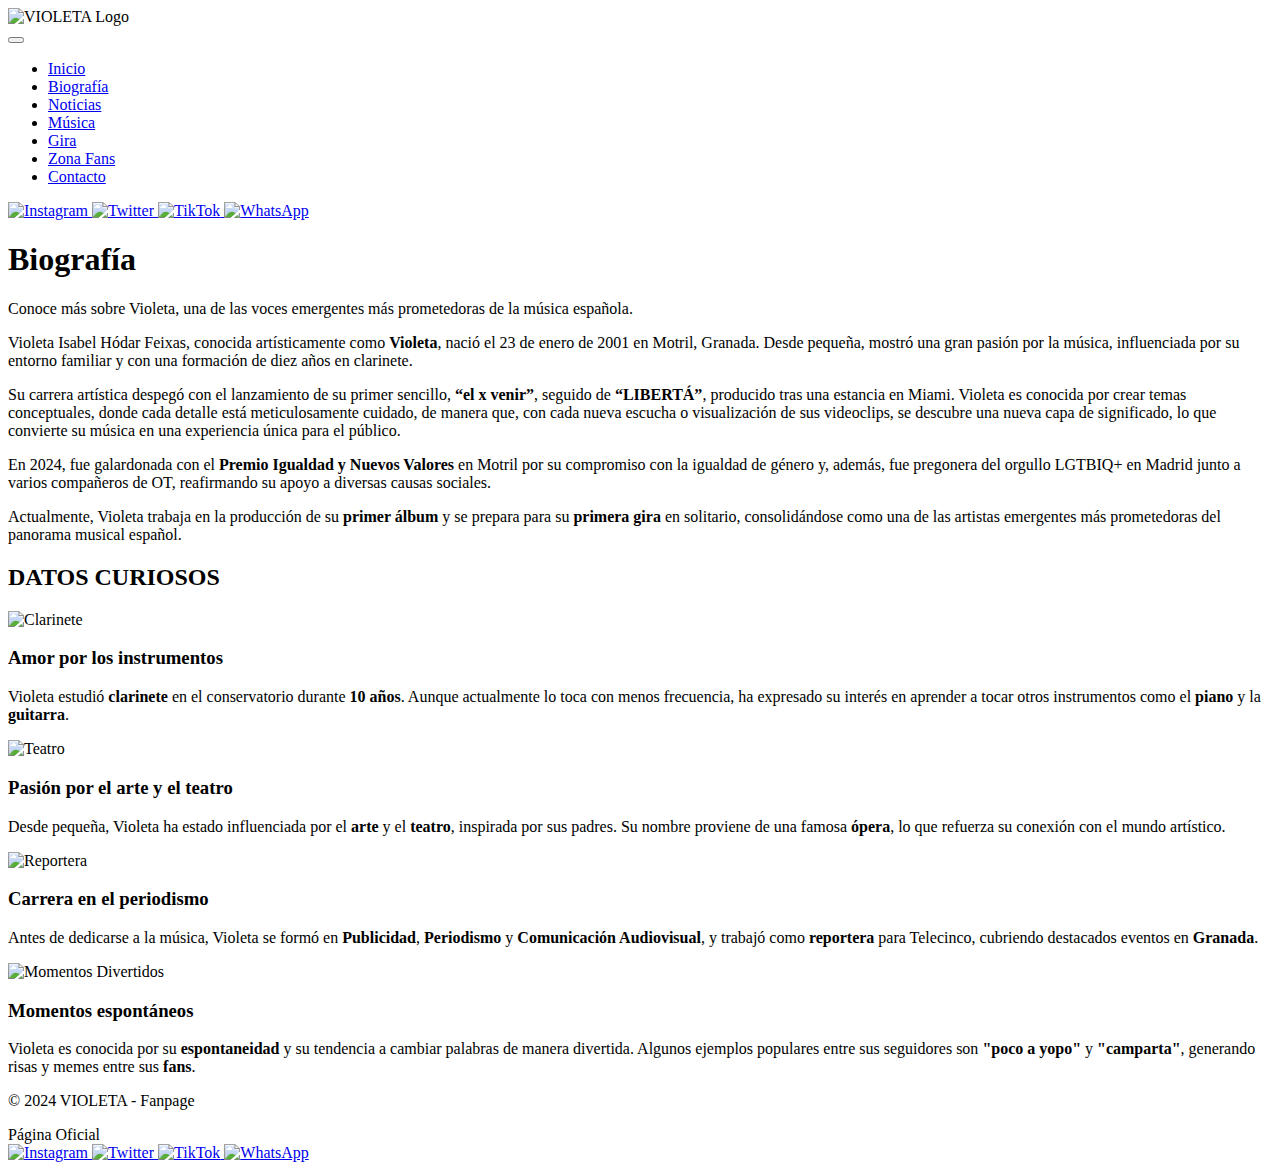
==== biografia.html @ fa95b29a "biografia" ====
<!DOCTYPE html>
<html lang="es">
<head>
    <meta charset="UTF-8">
    <meta name="viewport" content="width=device-width, initial-scale=1.0">
    <meta name="description" content="Página web de fans dedicada a Violeta, una artista emergente española.">
    <title>VIOLETA - Biografía</title>

    <link rel="stylesheet" href="css/biografia.css">
    <link rel="stylesheet" href="css/lunarTrail.css">
    <link rel="stylesheet" href="css/styles.css">

    <link rel="icon" href="assets/favicon.ico">

    <link href="https://fonts.googleapis.com/css2?family=Montserrat:wght@400;700&display=swap" rel="stylesheet">
    
    <link rel="stylesheet" href="https://unpkg.com/leaflet@1.9.3/dist/leaflet.css" crossorigin=""/>
</head>
<body id="top">

<!-- Header con navegación responsive -->
<header>
    <div class="logo">
        <img src="assets/logo-violeta.png" alt="VIOLETA Logo">
    </div>
    <nav>
        <button class="menu-toggle" aria-label="Abrir Menú">
            <span class="menu-icon"></span>
            <span class="menu-icon"></span>
            <span class="menu-icon"></span>
        </button>
        <ul class="menu">
            <li><a href="index.html">Inicio</a></li>
            <li><a href="biografia.html">Biografía</a></li>
            <li><a href="noticias.html">Noticias</a></li>
            <li><a href="musica.html">Música</a></li>
            <li><a href="gira.html">Gira</a></li>
            <li><a href="proximamente.html">Zona Fans</a></li>
            <li><a href="contacto.html">Contacto</a></li>
        </ul>
    </nav>
    <div class="social-icons">
        <a href="https://www.instagram.com/violetahodar" target="_blank">
            <img src="assets/instagram-icon.png" alt="Instagram">
        </a>
        <a href="https://x.com/HFVioleta" target="_blank">
            <img src="assets/twitter-icon.png" alt="Twitter">
        </a>
        <a href="https://www.tiktok.com/@hodarvioleta" target="_blank">
            <img src="assets/tiktok-icon.png" alt="TikTok">
        </a>
        <a href="https://whatsapp.com/channel/0029VajuudwBqbrGLRqDPw2P" target="_blank">
            <img src="assets/whatsapp-icon.png" alt="WhatsApp">
        </a>
    </div>
</header>

<!-- Hero Section con imagen destacada -->
<section class="hero">
    <div class="hero-overlay"></div> <!-- Capa para destacar el texto -->
    <div class="hero-text">
        <h1>Biografía</h1>
        <p>Conoce más sobre Violeta, una de las voces emergentes más prometedoras de la música española.</p>
    </div>
    <div class="biografia">
        <p>Violeta Isabel Hódar Feixas, conocida artísticamente como <strong>Violeta</strong>, nació el 23 de enero de 2001 en Motril, Granada. Desde pequeña, mostró una gran pasión por la música, influenciada por su entorno familiar y con una formación de diez años en clarinete.</p>

        <p>Su carrera artística despegó con el lanzamiento de su primer sencillo, <strong>“el x venir”</strong>, seguido de <strong>“LIBERTÁ”</strong>, producido tras una estancia en Miami. Violeta es conocida por crear temas conceptuales, donde cada detalle está meticulosamente cuidado, de manera que, con cada nueva escucha o visualización de sus videoclips, se descubre una nueva capa de significado, lo que convierte su música en una experiencia única para el público.</p>

        <p>En 2024, fue galardonada con el <strong>Premio Igualdad y Nuevos Valores</strong> en Motril por su compromiso con la igualdad de género y, además, fue pregonera del orgullo LGTBIQ+ en Madrid junto a varios compañeros de OT, reafirmando su apoyo a diversas causas sociales.</p>

        <p>Actualmente, Violeta trabaja en la producción de su <strong>primer álbum</strong> y se prepara para su <strong>primera gira</strong> en solitario, consolidándose como una de las artistas emergentes más prometedoras del panorama musical español.</p>
    </div>
</section>

<!-- Sección de Datos Curiosos -->
<section class="datos-curiosos">
    <h2>DATOS CURIOSOS</h2>
    <div class="datos-curiosos-grid">
        <div class="curiosidad">
            <img src="assets/Clarinete.png" alt="Clarinete" class="curiosidad-img">
            <h3>Amor por los instrumentos</h3>
            <p>Violeta estudió <strong>clarinete</strong> en el conservatorio durante <strong>10 años</strong>. Aunque actualmente lo toca con menos frecuencia, ha expresado su interés en aprender a tocar otros instrumentos como el <strong>piano</strong> y la <strong>guitarra</strong>.</p>
        </div>
        <div class="curiosidad">
            <img src="assets/Teatro.png" alt="Teatro" class="curiosidad-img">
            <h3>Pasión por el arte y el teatro</h3>
            <p>Desde pequeña, Violeta ha estado influenciada por el <strong>arte</strong> y el <strong>teatro</strong>, inspirada por sus padres. Su nombre proviene de una famosa <strong>ópera</strong>, lo que refuerza su conexión con el mundo artístico.</p>
        </div>
        <div class="curiosidad">
            <img src="assets/Microfono.png" alt="Reportera" class="curiosidad-img">
            <h3>Carrera en el periodismo</h3>
            <p>Antes de dedicarse a la música, Violeta se formó en <strong>Publicidad</strong>, <strong>Periodismo</strong> y <strong>Comunicación Audiovisual</strong>, y trabajó como <strong>reportera</strong> para Telecinco, cubriendo destacados eventos en <strong>Granada</strong>.</p>
        </div>
        <div class="curiosidad">
            <img src="assets/Risas.png" alt="Momentos Divertidos" class="curiosidad-img">
            <h3>Momentos espontáneos</h3>
            <p>Violeta es conocida por su <strong>espontaneidad</strong> y su tendencia a cambiar palabras de manera divertida. Algunos ejemplos populares entre sus seguidores son <strong>"poco a yopo"</strong> y <strong>"camparta"</strong>, generando risas y memes entre sus <strong>fans</strong>.</p>
        </div>
    </div>
</section>

<!-- Galería de imágenes -->
<!--<section class="galeria">
    <h2>Galería de Fotos</h2>
    <div class="grid-gallery">
        <img src="assets/gallery/imagen1.jpg" alt="Créditos">
        <img src="assets/gallery/imagen2.jpg" alt="Créditos">
        <img src="assets/gallery/imagen3.jpg" alt="Créditos">
        <img src="assets/gallery/imagen4.jpg" alt="Créditos">
        <img src="assets/gallery/imagen5.jpg" alt="Créditos">
        <img src="assets/gallery/imagen6.jpg" alt="Créditos">
        <img src="assets/gallery/imagen7.jpg" alt="Créditos">
        <img src="assets/gallery/imagen8.jpg" alt="Créditos">
        
    </div>
</section>-->

<!-- Footer con enlaces y redes sociales -->
<footer>
    <div class="footer-content">
        <p>© 2024 VIOLETA - Fanpage</p>
    </div>
    <div class="footer-page">
        <!-- <a href="https://violetaoficial.com" target="_blank">Página Oficial</a> -->
        Página Oficial
    </div>
    <div class="footer-social-icons">
        <a href="https://www.instagram.com/violetahodar" target="_blank">
            <img src="assets/instagram-icon.png" alt="Instagram">
        </a>
        <a href="https://x.com/HFVioleta" target="_blank">
            <img src="assets/twitter-icon.png" alt="Twitter">
        </a>
        <a href="https://www.tiktok.com/@hodarvioleta" target="_blank">
            <img src="assets/tiktok-icon.png" alt="TikTok">
        </a>
        <a href="https://whatsapp.com/channel/0029VajuudwBqbrGLRqDPw2P" target="_blank">
            <img src="assets/whatsapp-icon.png" alt="WhatsApp">
        </a>
    </div>
</footer>
    <script src="js/nav.js"></script>
    <script src="js/lunarTrail.js" defer></script>
</body>
</html>
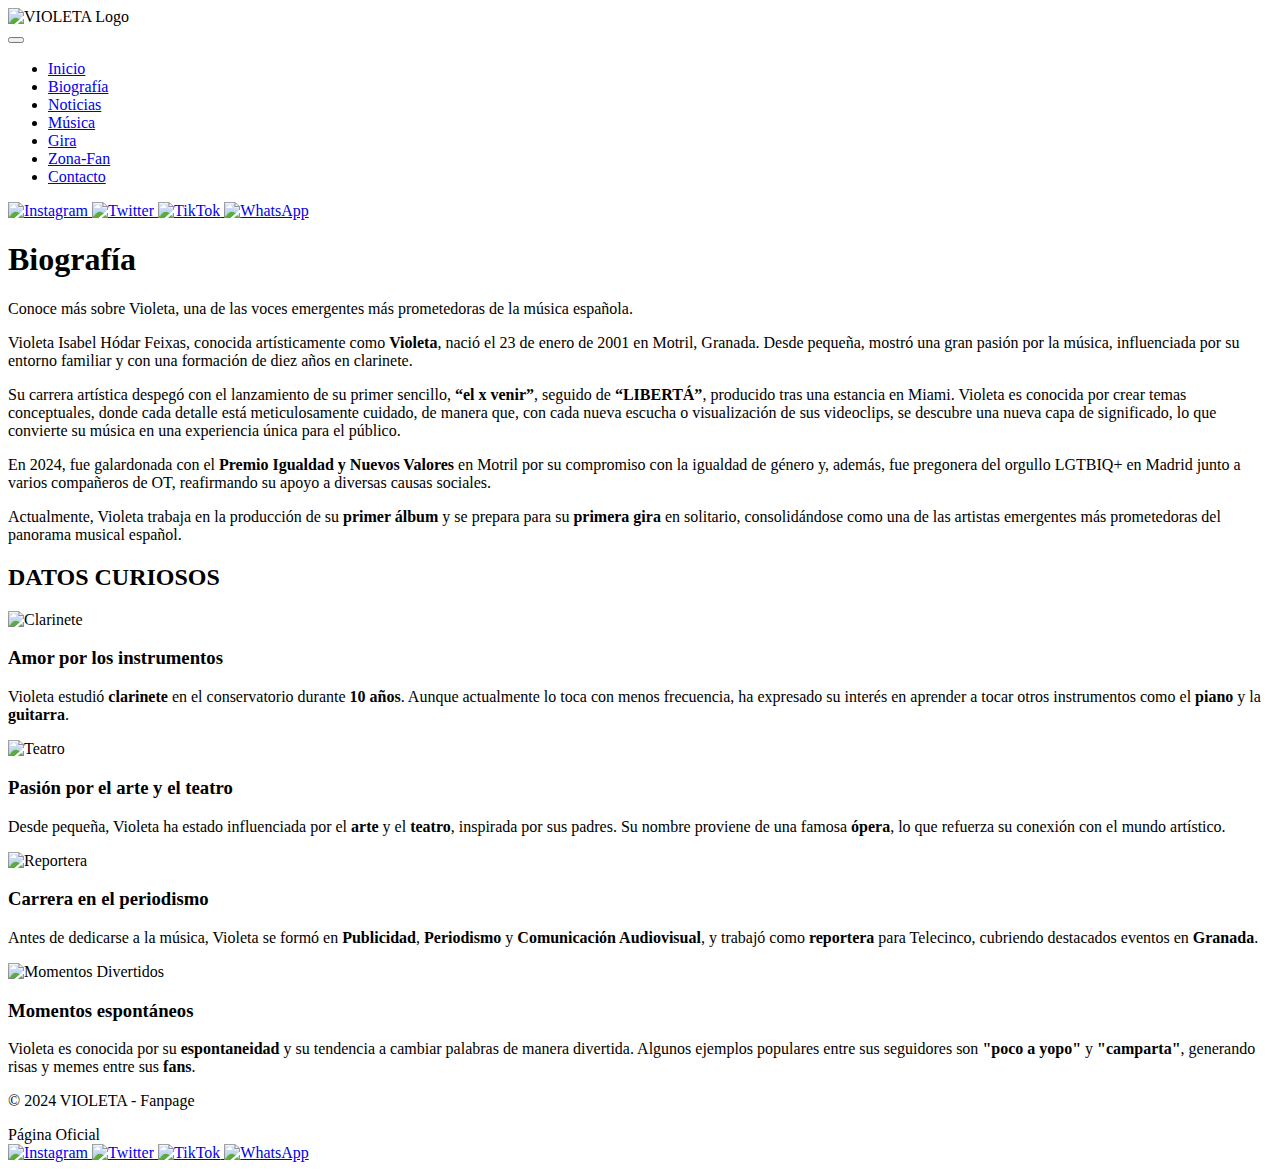
==== commit dfd77d94: "nav 2.0" ====
--- a/biografia.html
+++ b/biografia.html
@@ -35,7 +35,7 @@
             <li><a href="noticias.html">Noticias</a></li>
             <li><a href="musica.html">Música</a></li>
             <li><a href="gira.html">Gira</a></li>
-            <li><a href="proximamente.html">Zona Fans</a></li>
+            <li><a href="proximamente.html">Zona-Fan</a></li>
             <li><a href="contacto.html">Contacto</a></li>
         </ul>
     </nav>
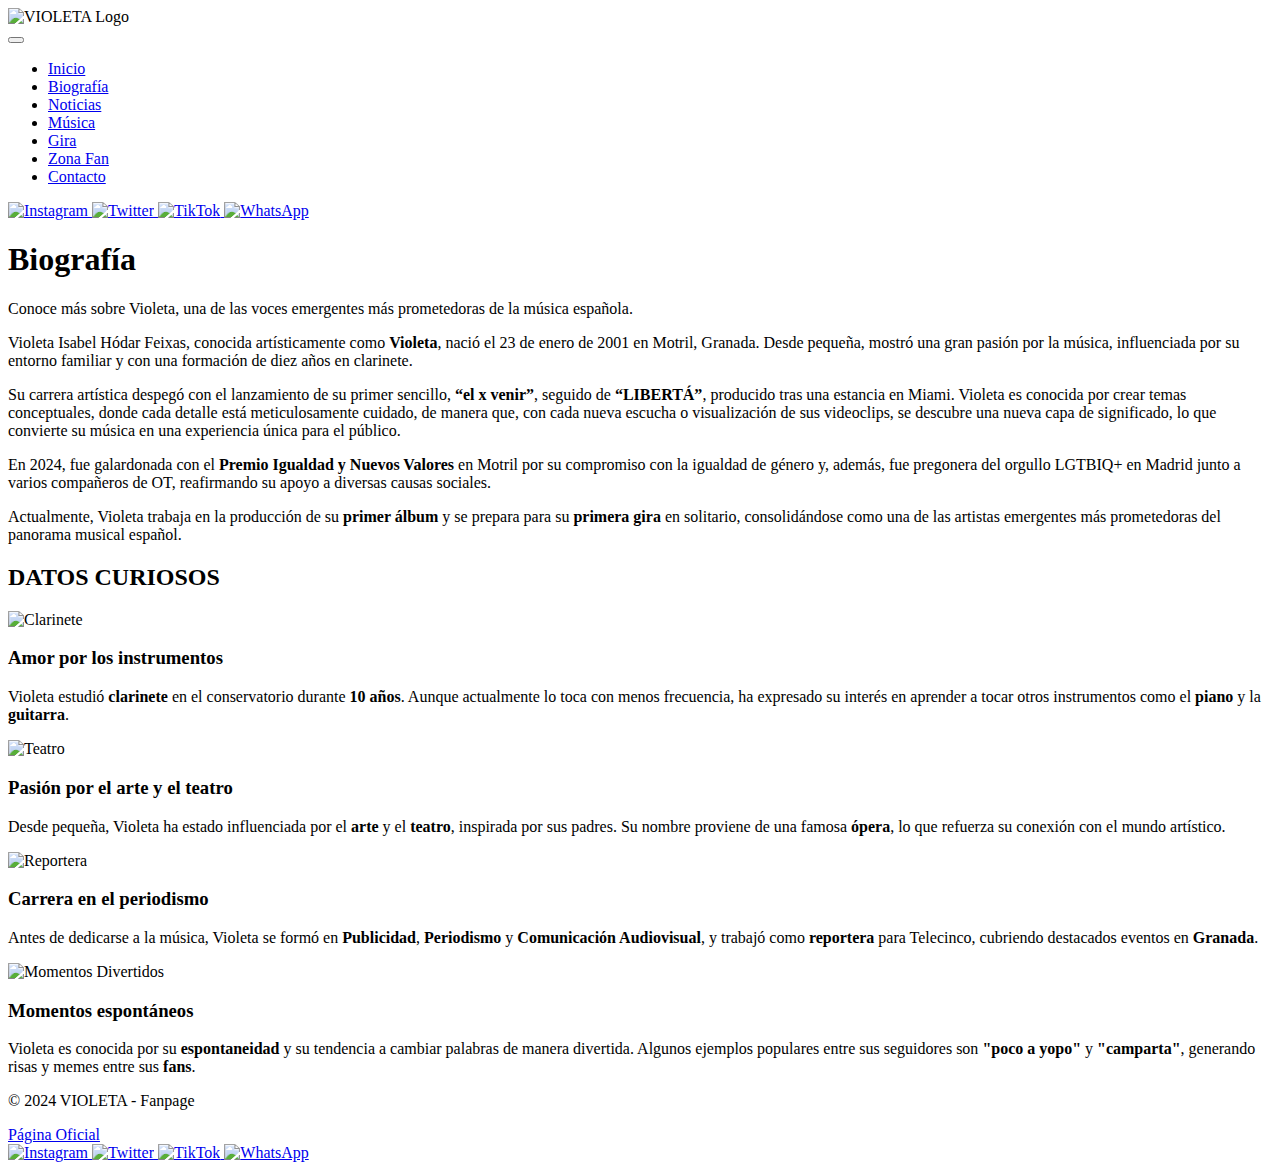
==== commit 48337fb4: "cambios" ====
--- a/biografia.html
+++ b/biografia.html
@@ -35,7 +35,7 @@
             <li><a href="noticias.html">Noticias</a></li>
             <li><a href="musica.html">Música</a></li>
             <li><a href="gira.html">Gira</a></li>
-            <li><a href="proximamente.html">Zona-Fan</a></li>
+            <li><a href="zonafan.html">Zona Fan</a></li>
             <li><a href="contacto.html">Contacto</a></li>
         </ul>
     </nav>
@@ -122,8 +122,8 @@
         <p>© 2024 VIOLETA - Fanpage</p>
     </div>
     <div class="footer-page">
-        <!-- <a href="https://violetaoficial.com" target="_blank">Página Oficial</a> -->
-        Página Oficial
+        <a href="https://violetaoficial.com" target="_blank">Página Oficial</a> 
+        <!-- Página Oficial-->
     </div>
     <div class="footer-social-icons">
         <a href="https://www.instagram.com/violetahodar" target="_blank">
